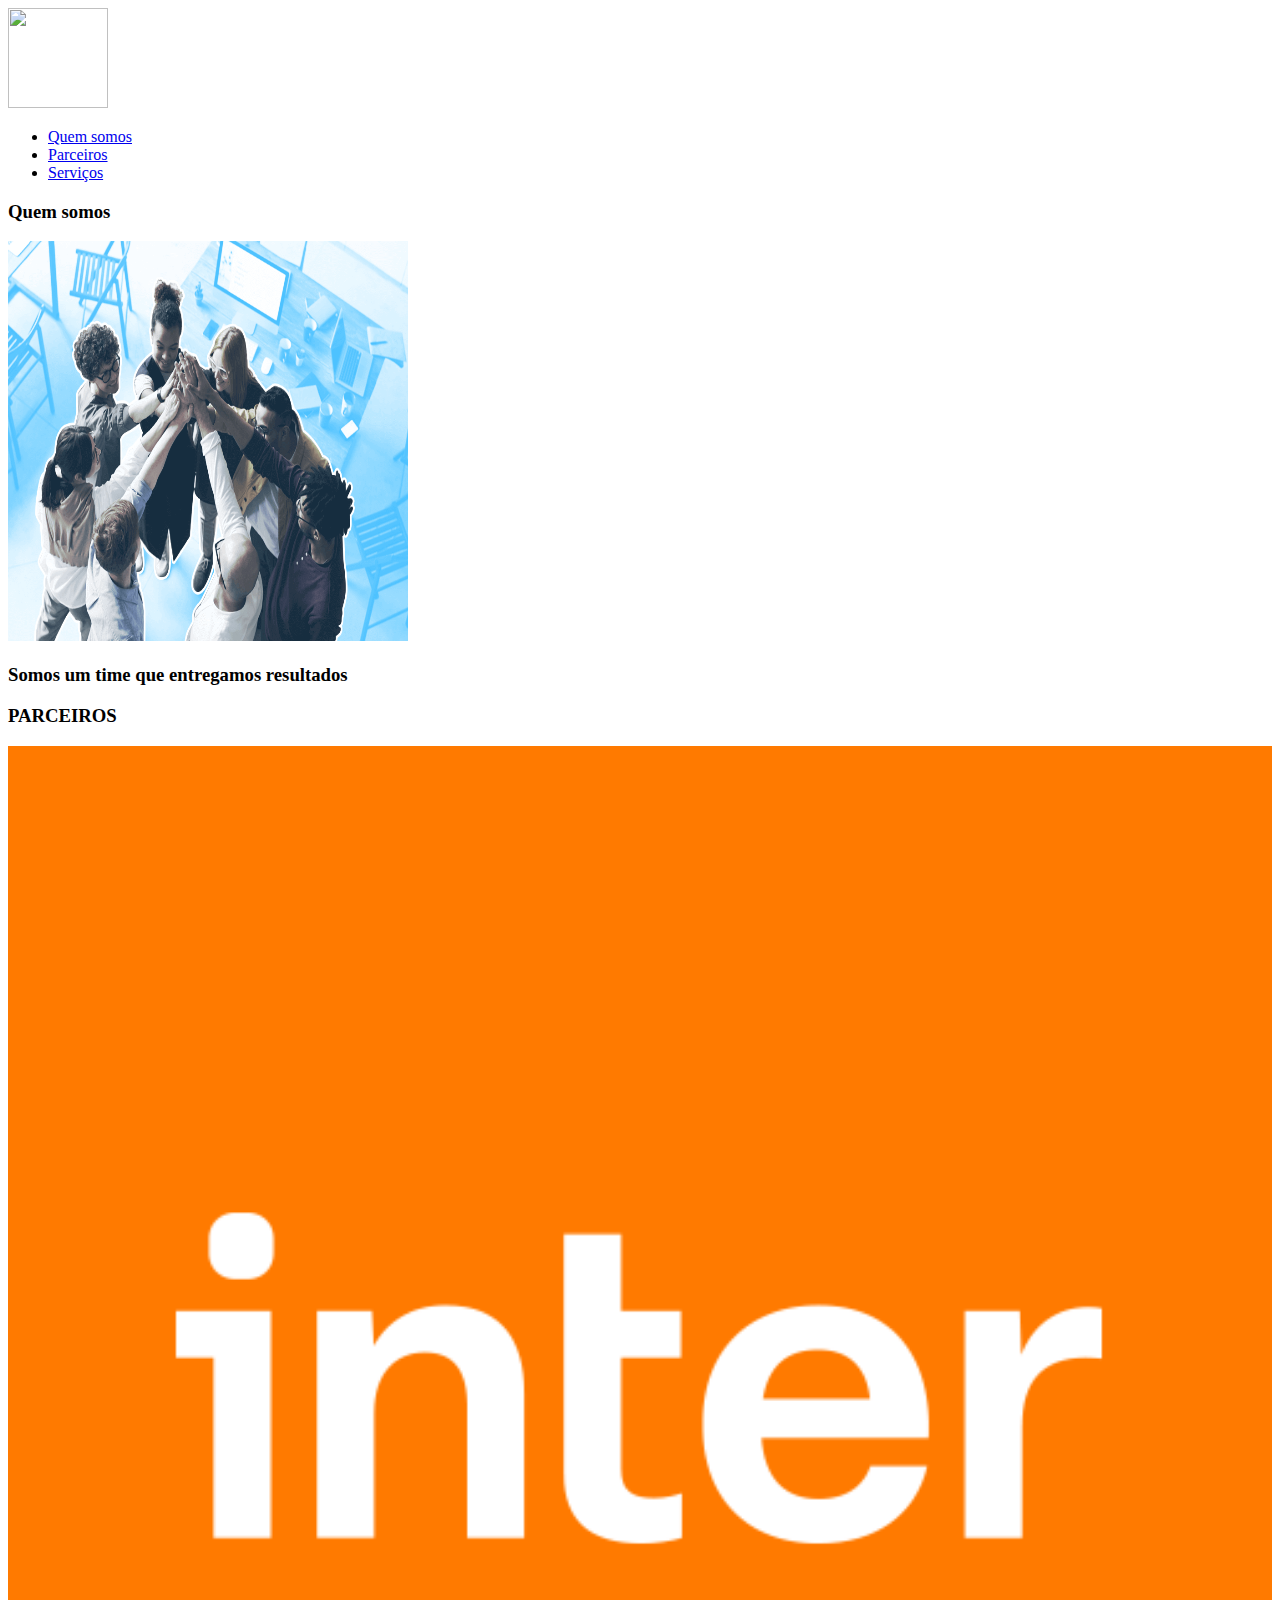
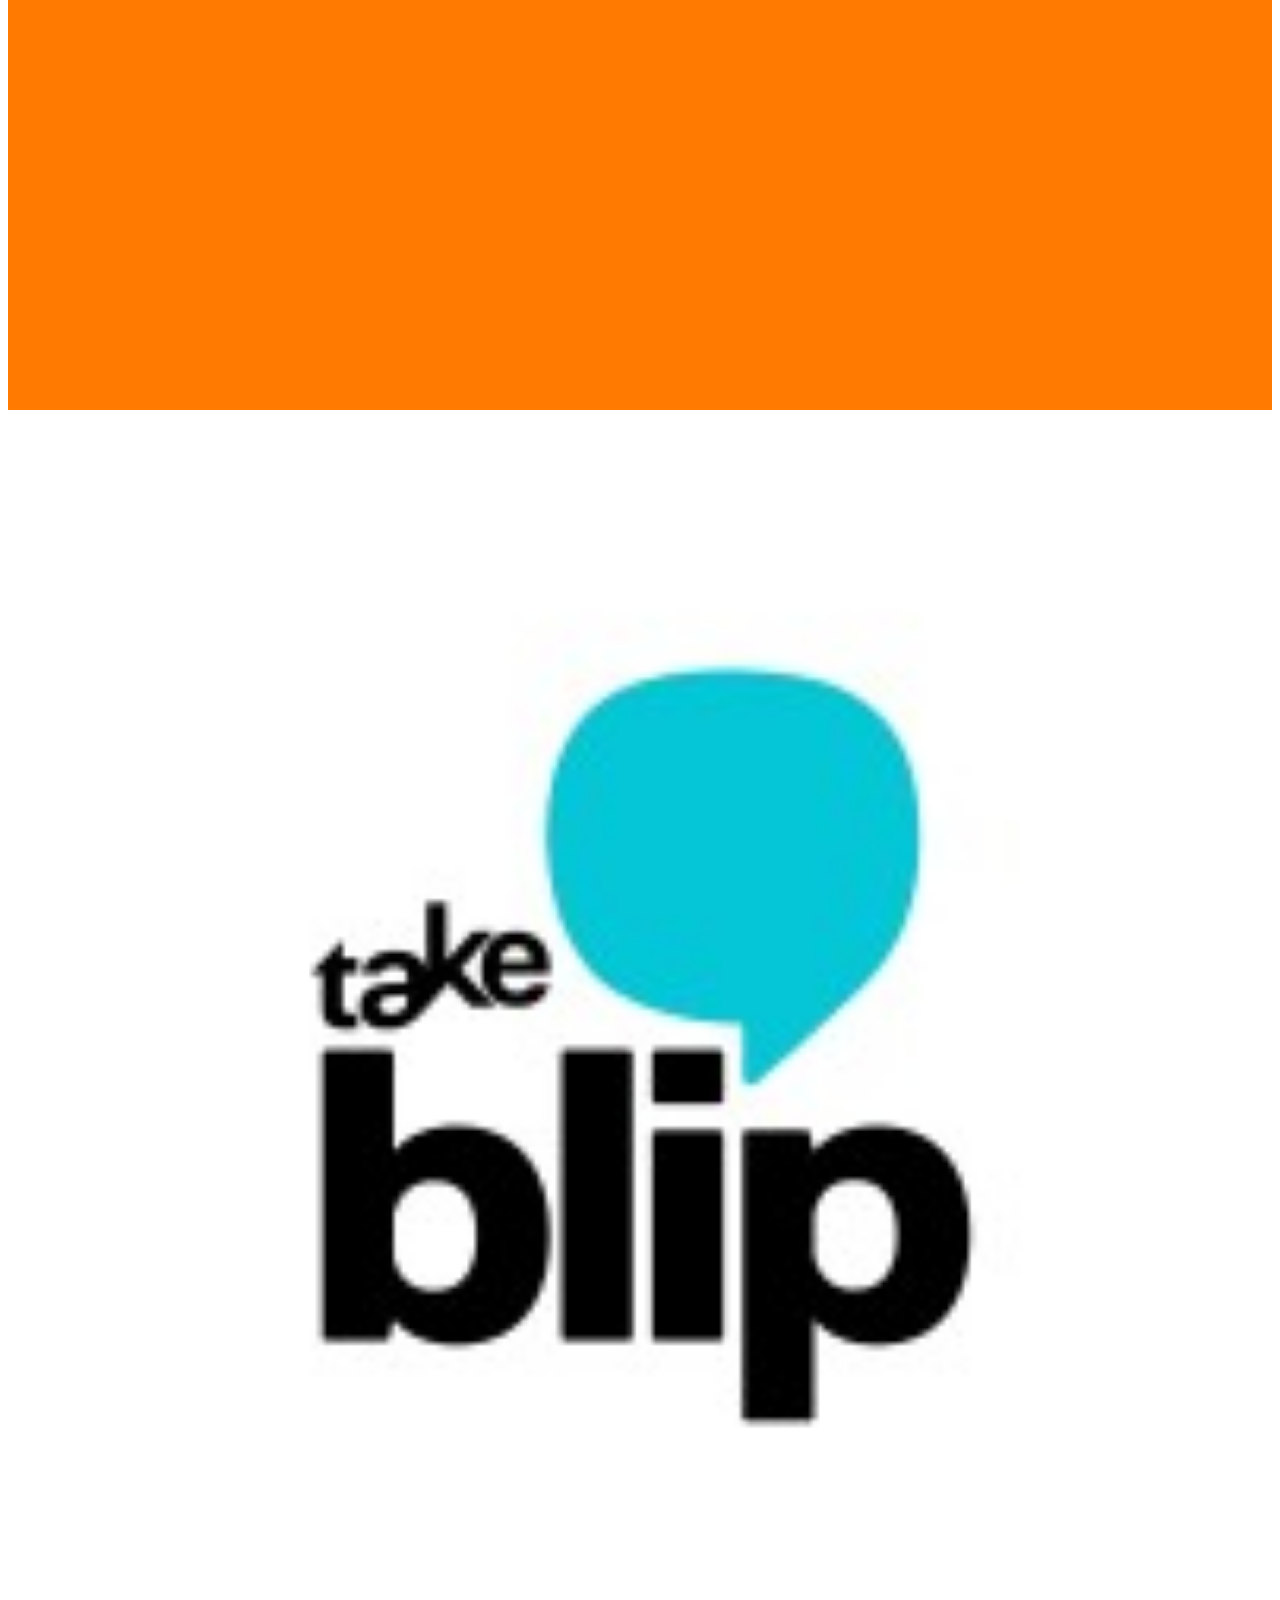
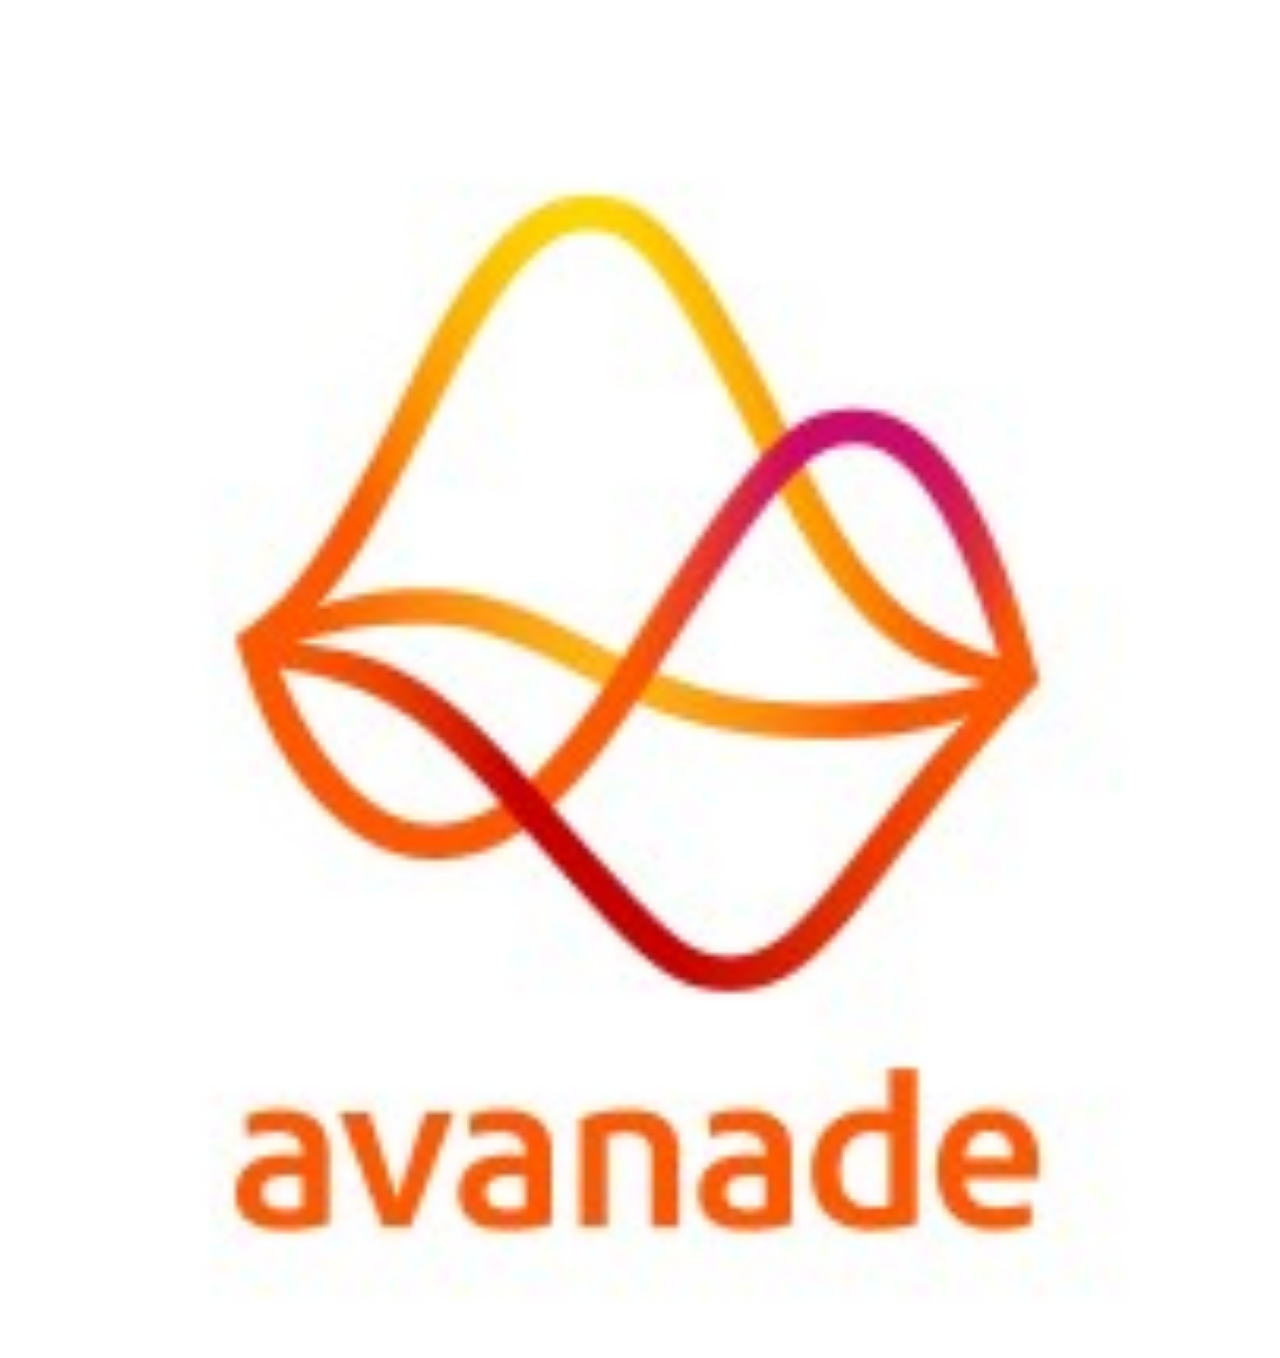
==== index.html @ 5df57cc3 "Inclusão do body" ====
<!DOCTYPE html>
<html lang="pt-br">
    <head>
        <title>Minha página</title>
        <meta charset="utf-8">
        <link rel="stylesheet" type="text/css" href="../aula_bootstrap/bootstrap/css/bootstrap.min.css">
        <link rel="stylesheet" type="text/css" href="../aula_bootstrap/css/style.css">
    </head>
    <body>
        <nav class="navbar navbar-expand-lg navbar-light">
            <a class="navbar-brand" href="#">
                <img src="../aula_bootstrap/img/dio.jpg" width="100" height="100">
            </a>
            <div class="collapse navbar-collapse">
                <ul class="navbar-nav">
                    <li class="nav-item">
                        <a class="nav-link" href="#quemsomos">Quem somos</a>
                    </li>
                    <li class="nav-item">
                        <a class="nav-link" href="#">Parceiros</a>
                    </li>
                    <li class="nav-item">
                        <a class="nav-link" href="#">Serviços</a>
                    </li>
                </ul>
            </div>
        </nav>

        <section id="quemsomos">
            <div class="container-fluid quem-somos text-center margin">
                <h3>Quem somos</h3>
                <img src="./img/Squad.png" class="rounded-circle" width="400" height="400">
                <h3> Somos um time que entregamos resultados </h3>
            </div>
        </section>

        <section id="parceiros">
            <div class="container-fluid text-center margin parceiros">
                <h3>PARCEIROS</h3>
                <div class="container">
                    <div class="row">
                    <div class="col-lg-4">
                        <img src="./img/inter.png" width="100%">
                    </div>
                    <div class="col-lg-4">
                        <img src="./img/blip.jpg" width="100%">
                    </div>
                    <div class="col-lg-4">
                        <img src="./img/avanade.jpg" width="100%">
                    </div>
                    </div>
                </div>
            </div>
        </section>
    </body> 

</html>
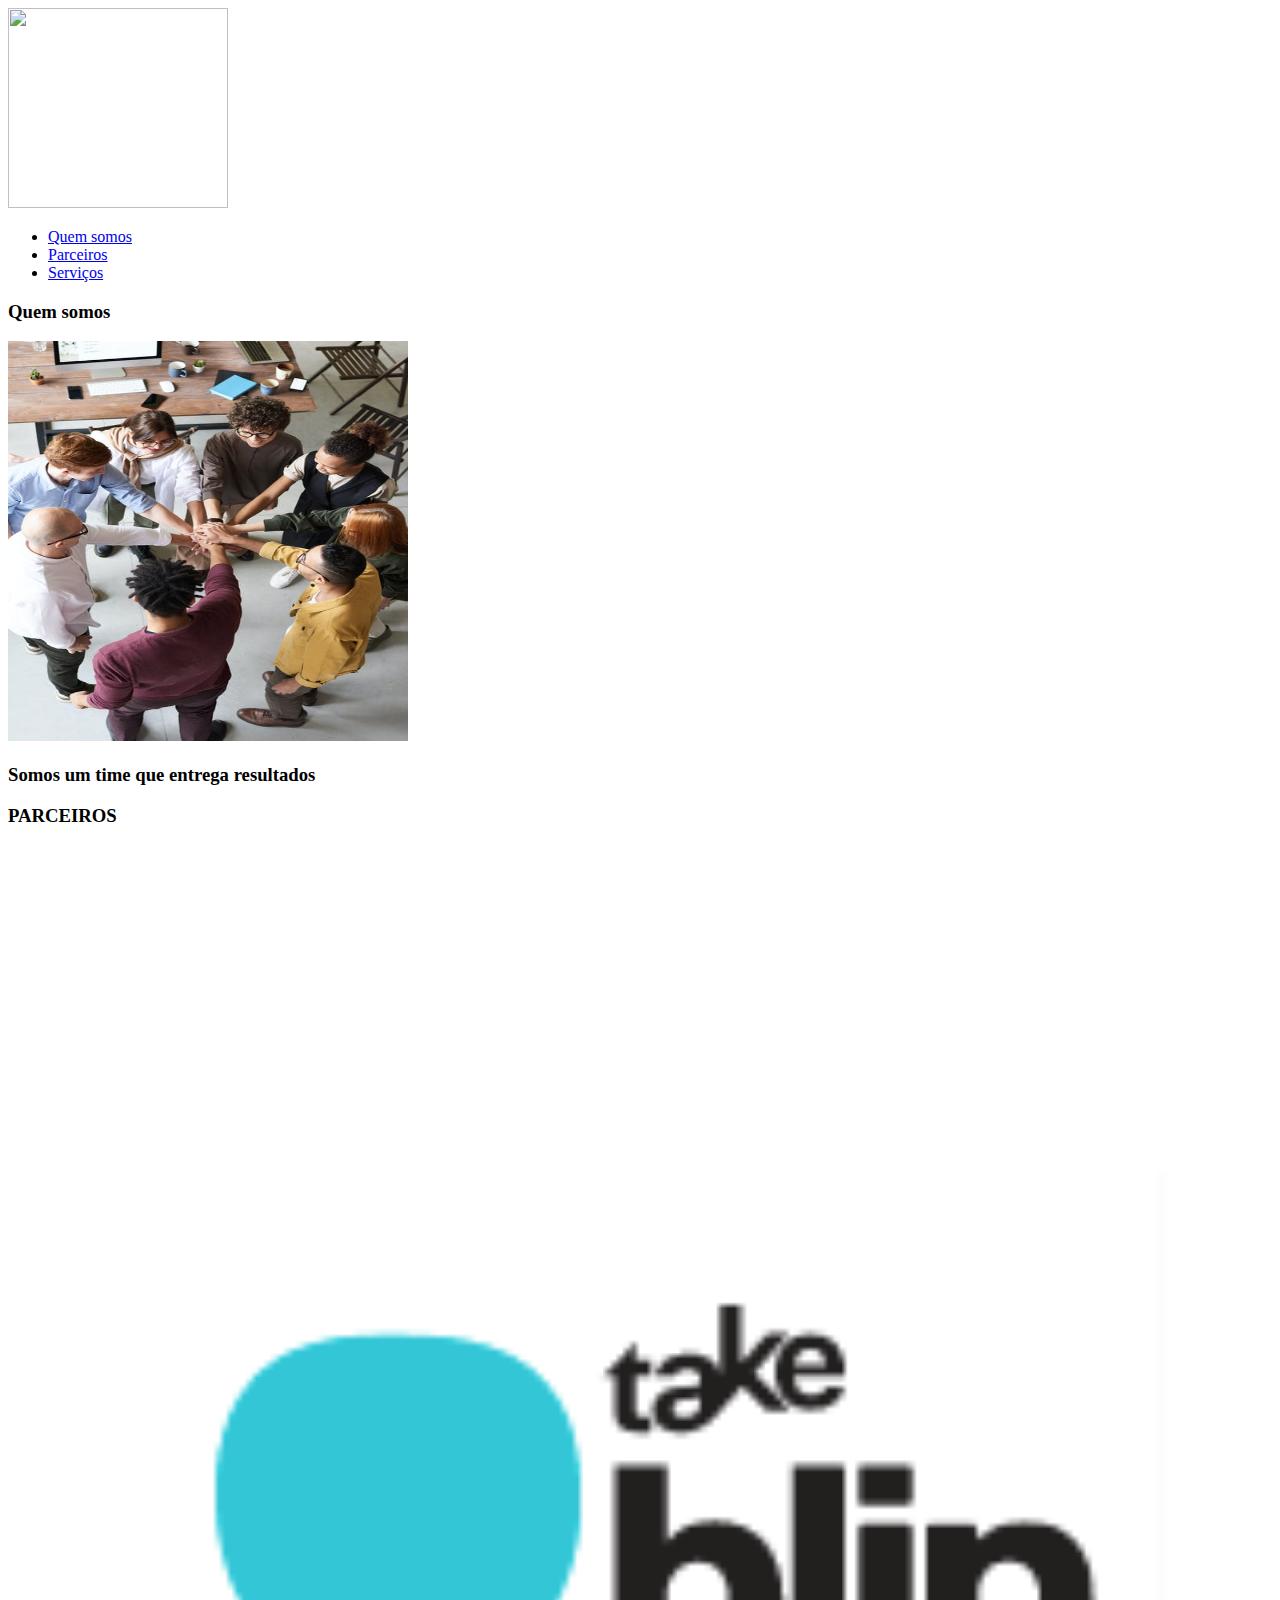
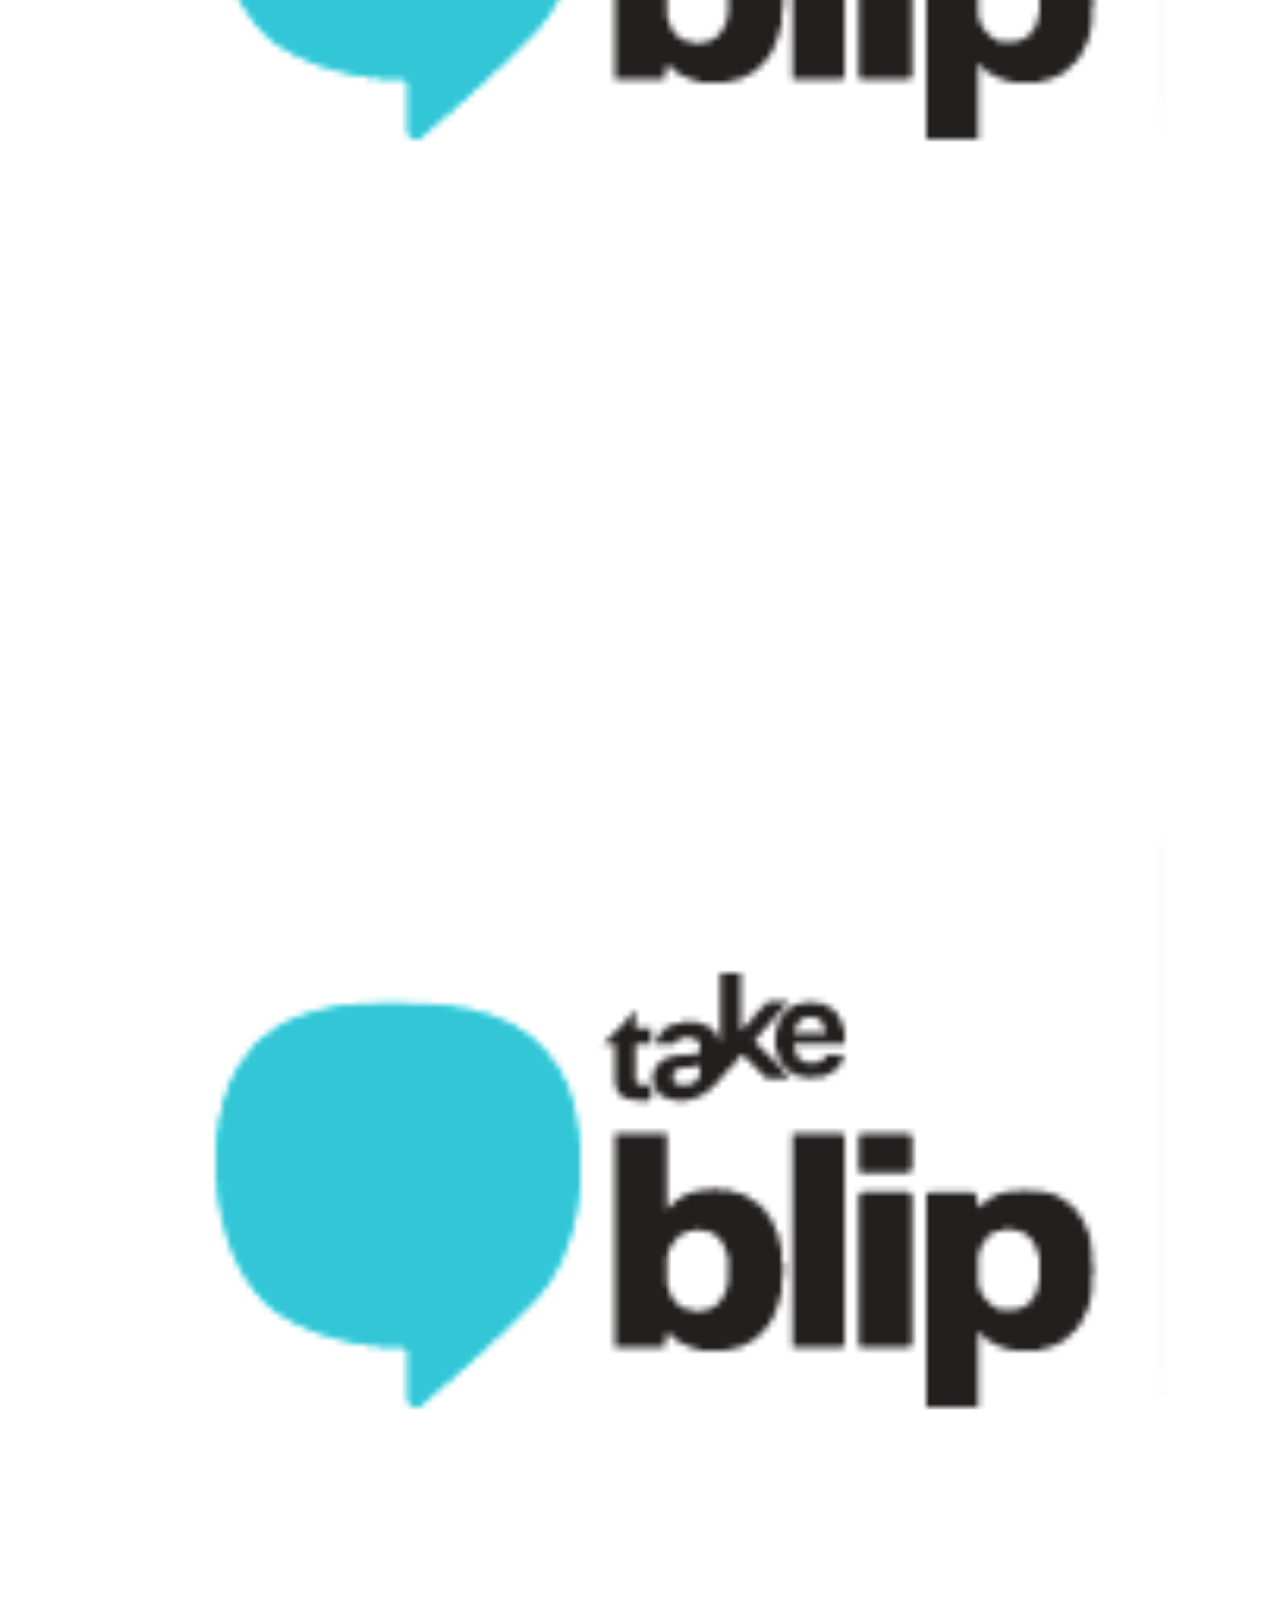
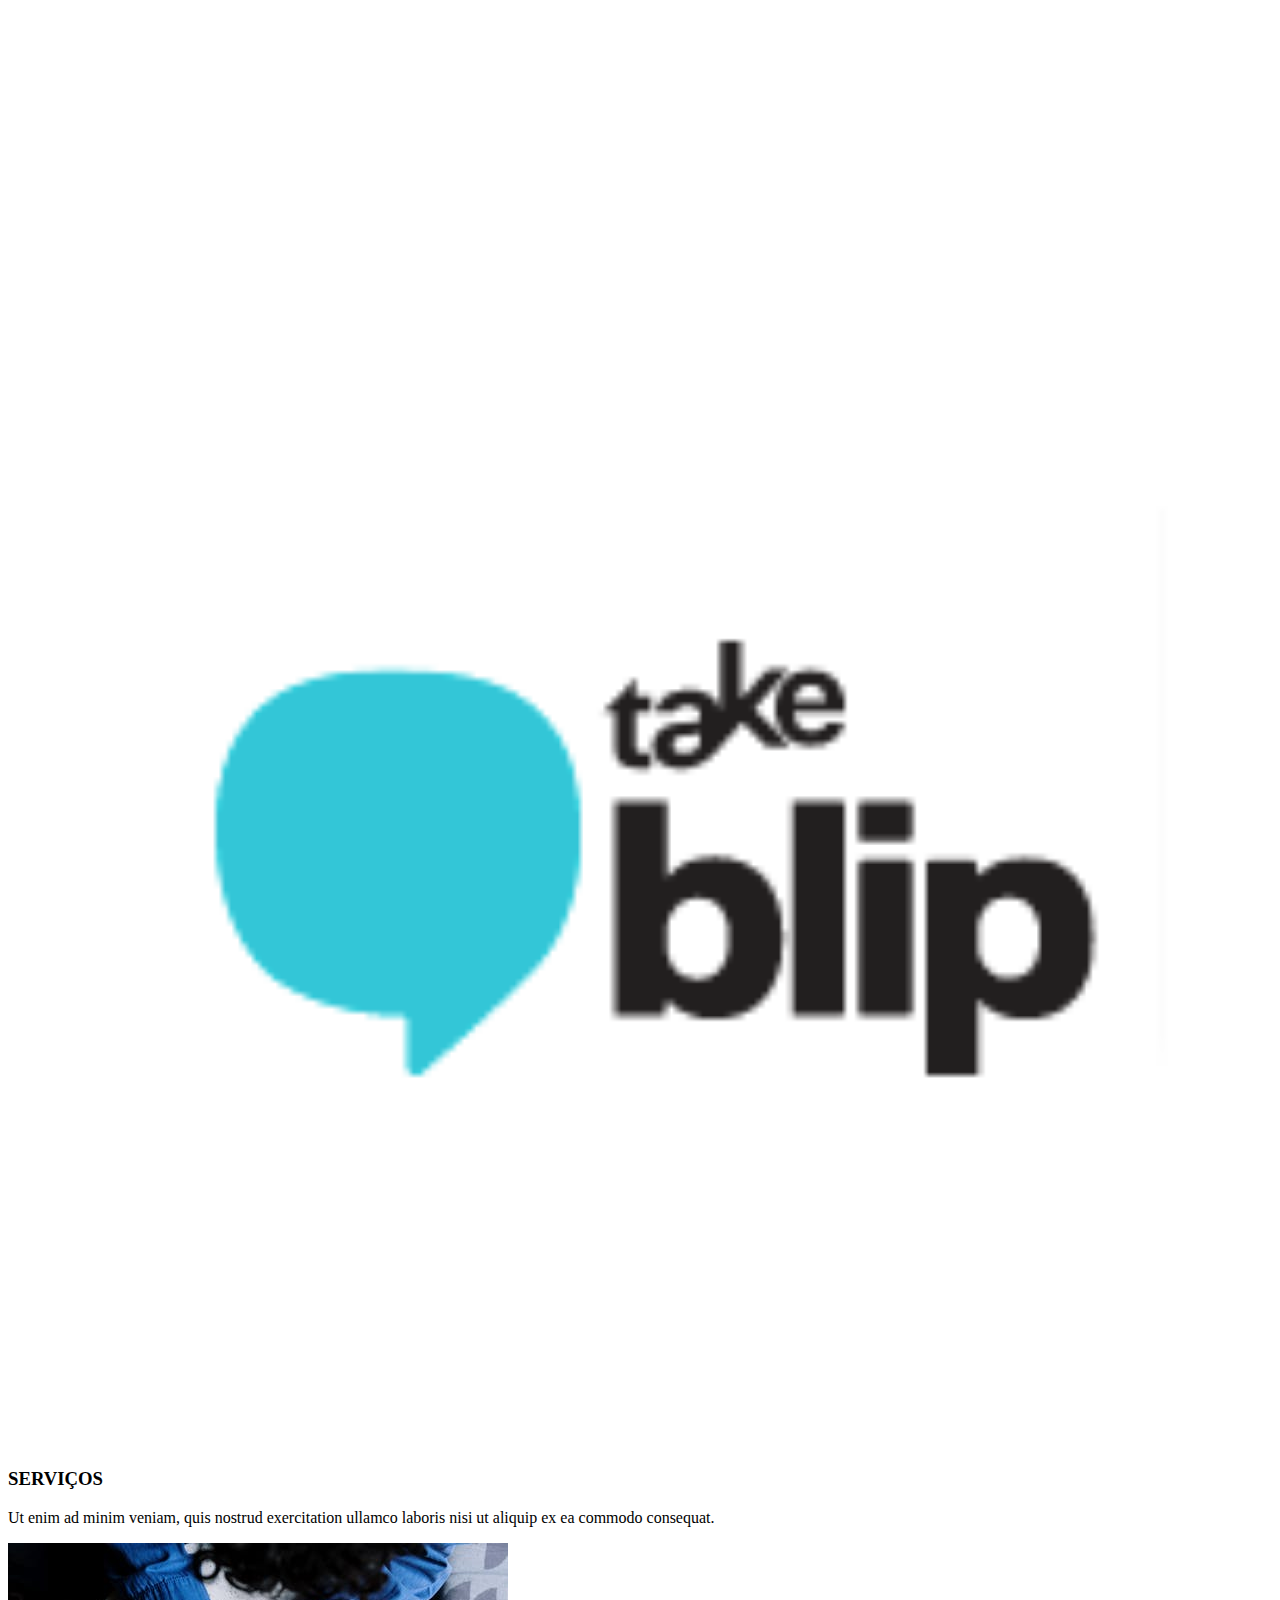
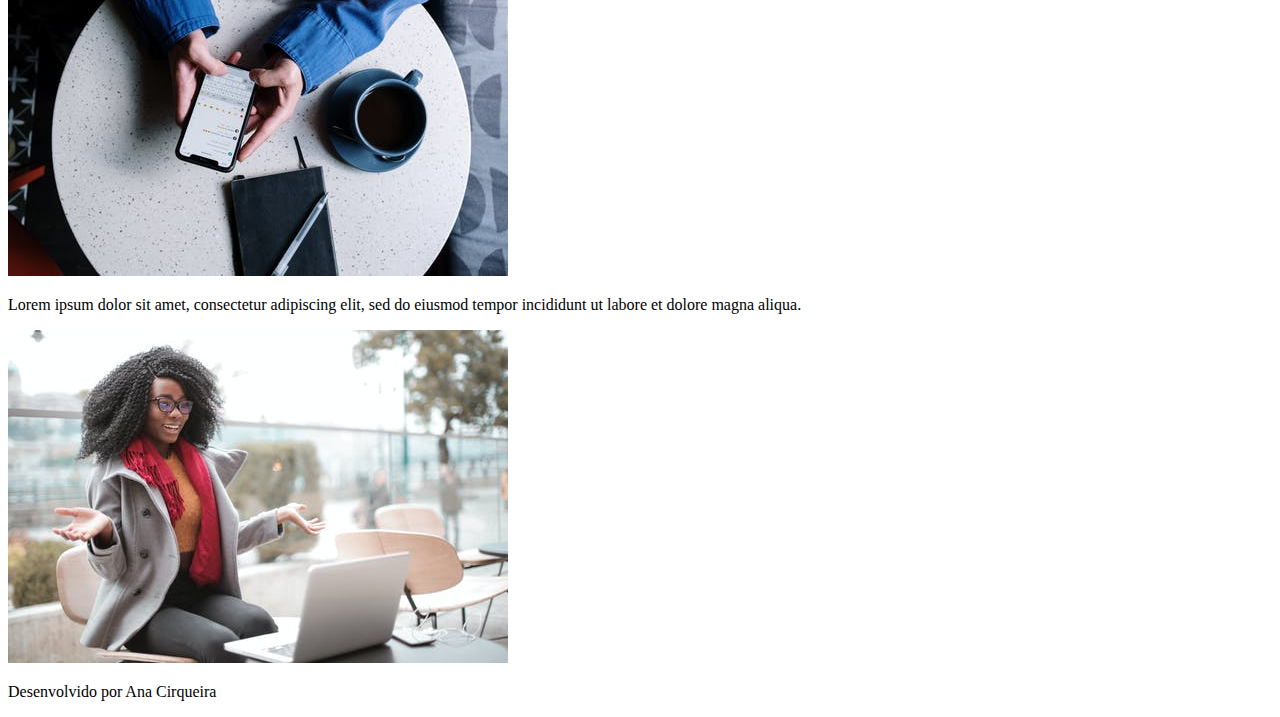
==== commit ec9bcbfc: "Conclusão da aula bootstrap" ====
--- a/index.html
+++ b/index.html
@@ -7,20 +7,20 @@
         <link rel="stylesheet" type="text/css" href="../aula_bootstrap/css/style.css">
     </head>
     <body>
-        <nav class="navbar navbar-expand-lg navbar-light">
+        <nav class="navbar navbar-expand-lg navbar-light margin">
             <a class="navbar-brand" href="#">
-                <img src="../aula_bootstrap/img/dio.jpg" width="100" height="100">
+                <img src="../aula_bootstrap/img/dio.jpg" width="220" height="200">
             </a>
-            <div class="collapse navbar-collapse">
+            <div class="collapse navbar-collapse ">
                 <ul class="navbar-nav">
                     <li class="nav-item">
                         <a class="nav-link" href="#quemsomos">Quem somos</a>
                     </li>
                     <li class="nav-item">
-                        <a class="nav-link" href="#">Parceiros</a>
+                        <a class="nav-link" href="#parceiros">Parceiros</a>
                     </li>
                     <li class="nav-item">
-                        <a class="nav-link" href="#">Serviços</a>
+                        <a class="nav-link" href="#servicos">Serviços</a>
                     </li>
                 </ul>
             </div>
@@ -28,30 +28,57 @@
 
         <section id="quemsomos">
             <div class="container-fluid quem-somos text-center margin">
-                <h3>Quem somos</h3>
-                <img src="./img/Squad.png" class="rounded-circle" width="400" height="400">
-                <h3> Somos um time que entregamos resultados </h3>
+                <h3 class="margin">Quem somos</h3>
+                <img src="./img/team 2.jpeg" class="rounded-circle" width="400" height="400">
+                <h3 class="margin"> Somos um time que entrega resultados </h3>
             </div>
         </section>
 
         <section id="parceiros">
             <div class="container-fluid text-center margin parceiros">
-                <h3>PARCEIROS</h3>
+                <h3 class="margin">PARCEIROS</h3>
                 <div class="container">
                     <div class="row">
                     <div class="col-lg-4">
-                        <img src="./img/inter.png" width="100%">
+                        <img src="./img/blip.png" width="100%">
                     </div>
                     <div class="col-lg-4">
-                        <img src="./img/blip.jpg" width="100%">
+                        <img src="./img/blip.png" width="100%">
                     </div>
                     <div class="col-lg-4">
-                        <img src="./img/avanade.jpg" width="100%">
+                        <img src="./img/blip.png" width="100%">
                     </div>
                     </div>
                 </div>
             </div>
         </section>
+
+        <section id="servicos">
+            <div class="container-fluid text-center margin servicos">
+                <h3 class="margin">SERVIÇOS</h3>
+                <div class="container">
+                    <div class="row">
+                        <div class="col-lg-6">
+                            <p>Ut enim ad minim veniam, quis nostrud exercitation ullamco laboris nisi ut aliquip ex ea commodo consequat.</p>
+                            <img src="./img/phone.jpeg" max-width="100%">
+                        </div>
+                        <div class="col-lg-6">
+                            <p>Lorem ipsum dolor sit amet, consectetur adipiscing elit, sed do eiusmod tempor incididunt ut labore et dolore magna aliqua.</p>
+                            <img src="./img/pexels2.jpeg" max-width="100%">
+                        </div>
+                    </div>
+                </div>
+            </div>
+
+        </section>
+
+        <section>
+
+            <footer class="container-fluid text-center bg-footer margin">
+                <p>Desenvolvido por Ana Cirqueira</p>
+            </footer>
+
+        </section>
     </body> 
 
 </html>